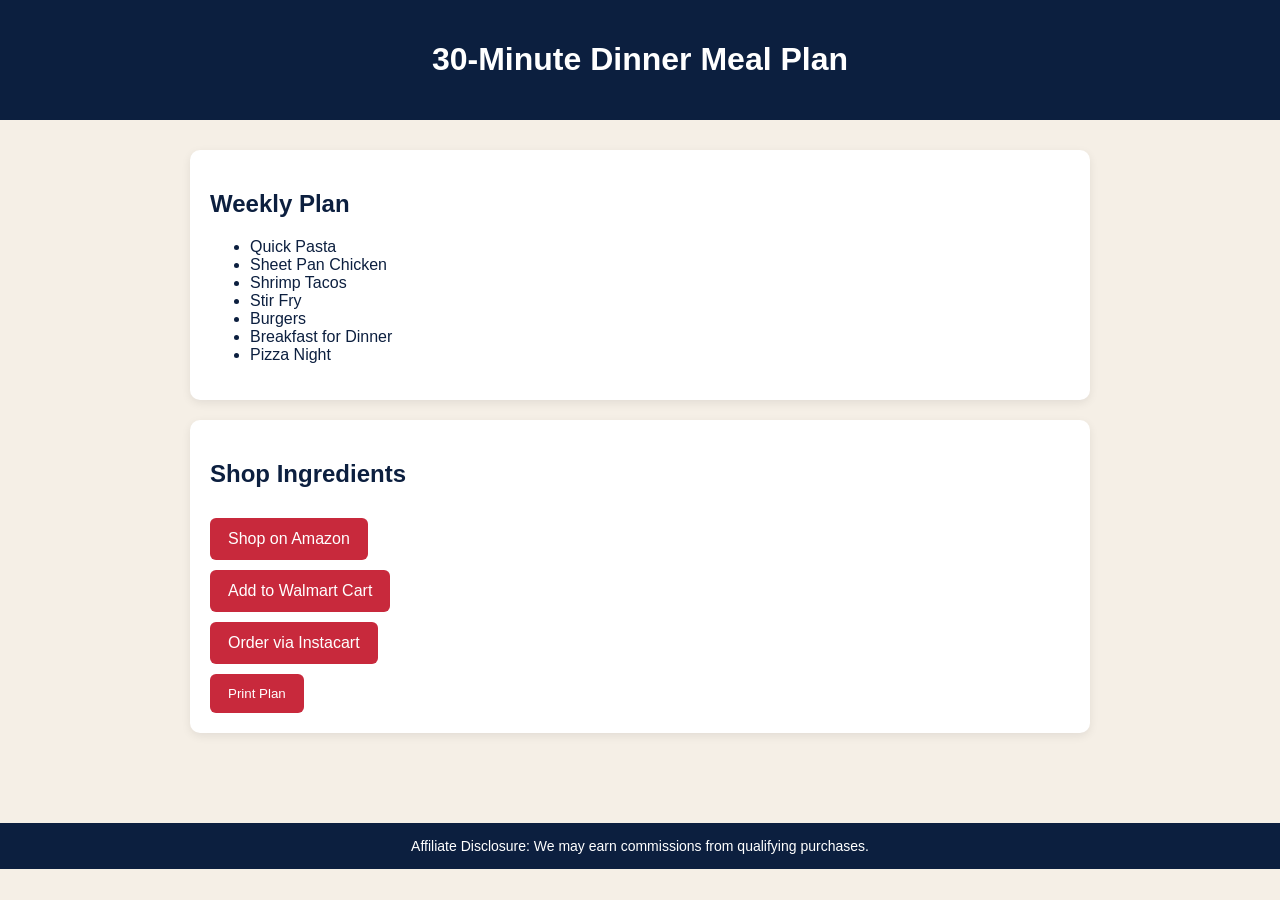
==== 30-minute-meal-plan.html @ 274f261a "Add files via upload" ====
<!DOCTYPE html>
<html>
<head>
<title>30-Minute Dinner Meal Plan | USA Plate</title>
<meta name="viewport" content="width=device-width, initial-scale=1">
<style>
body{font-family:Arial;background:#F5EFE6;margin:0;color:#0C1F3F}
header{background:#0C1F3F;color:white;padding:20px;text-align:center}
.section{padding:30px;max-width:900px;margin:auto}
.card{background:white;padding:20px;border-radius:10px;margin-bottom:20px;box-shadow:0 3px 10px rgba(0,0,0,0.08)}
.button{background:#C8293C;color:white;padding:12px 18px;border:none;border-radius:6px;cursor:pointer;text-decoration:none;display:inline-block;margin-top:10px}
.button:hover{opacity:0.9}
.footer{background:#0C1F3F;color:white;text-align:center;padding:15px;margin-top:40px;font-size:14px}
@media print{header,.button,.footer{display:none}}
</style>
</head>
<body>

<header>
<h1>30-Minute Dinner Meal Plan</h1>
</header>

<div class="section">

<div class="card">
<h2>Weekly Plan</h2>
<ul>
<li>Quick Pasta</li><li>Sheet Pan Chicken</li><li>Shrimp Tacos</li><li>Stir Fry</li><li>Burgers</li><li>Breakfast for Dinner</li><li>Pizza Night</li>
</ul>
</div>

<div class="card">
<h2>Shop Ingredients</h2>
<a class="button" href="https://www.amazon.com" target="_blank">Shop on Amazon</a><br>
<a class="button" href="https://www.walmart.com" target="_blank">Add to Walmart Cart</a><br>
<a class="button" href="https://www.instacart.com" target="_blank">Order via Instacart</a><br>
<button class="button" onclick="window.print()">Print Plan</button>
</div>

</div>

<div class="footer">
Affiliate Disclosure: We may earn commissions from qualifying purchases.
</div>

</body>
</html>
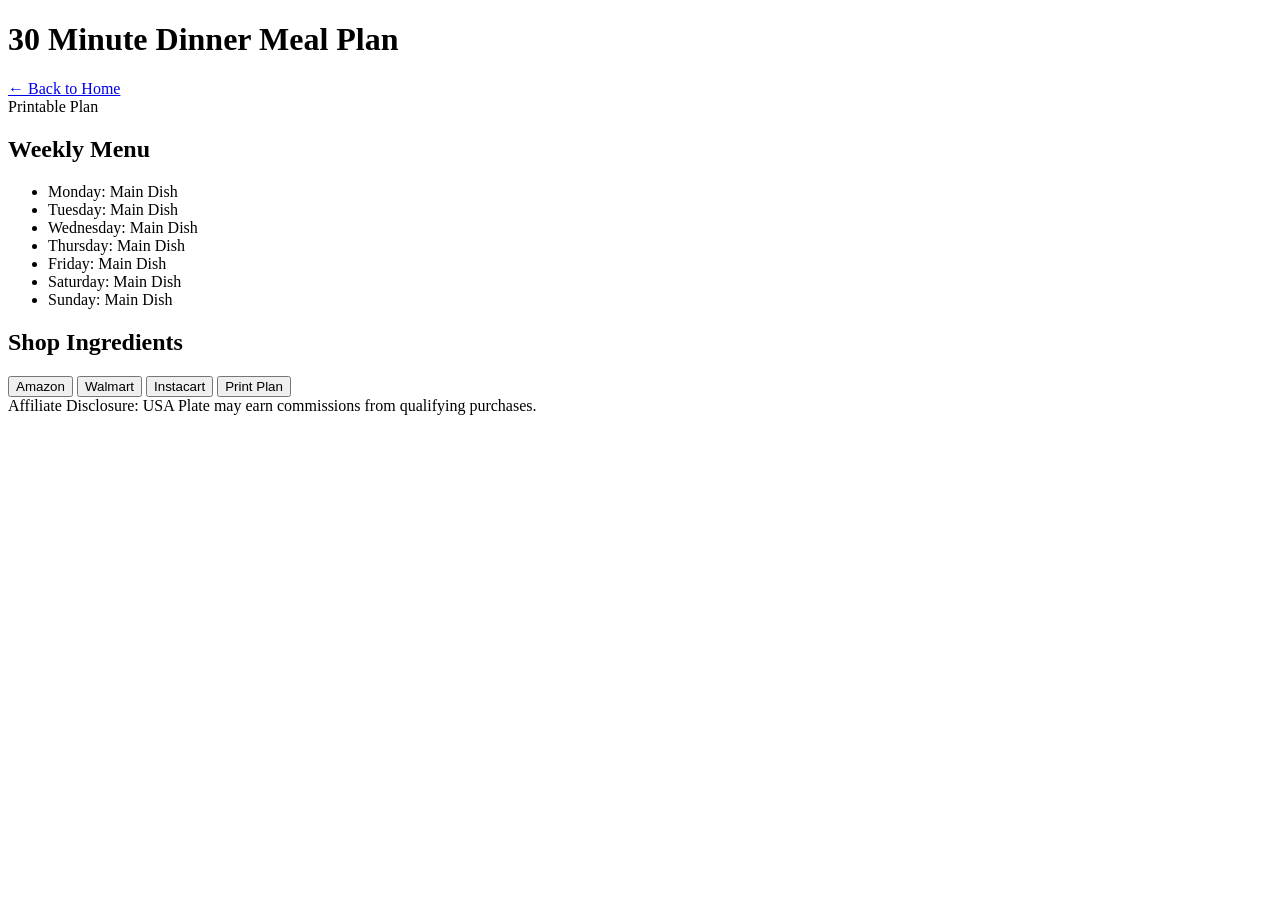
==== commit 3bb64afc: "Add files via upload" ====
--- a/30-minute-meal-plan.html
+++ b/30-minute-meal-plan.html
@@ -2,46 +2,49 @@
 <!DOCTYPE html>
 <html>
 <head>
-<title>30-Minute Dinner Meal Plan | USA Plate</title>
+<title>30 Minute Dinner Meal Plan | USA Plate</title>
+<meta name="description" content="30 Minute Dinner Meal Plan with grocery list and printable format.">
 <meta name="viewport" content="width=device-width, initial-scale=1">
-<style>
-body{font-family:Arial;background:#F5EFE6;margin:0;color:#0C1F3F}
-header{background:#0C1F3F;color:white;padding:20px;text-align:center}
-.section{padding:30px;max-width:900px;margin:auto}
-.card{background:white;padding:20px;border-radius:10px;margin-bottom:20px;box-shadow:0 3px 10px rgba(0,0,0,0.08)}
-.button{background:#C8293C;color:white;padding:12px 18px;border:none;border-radius:6px;cursor:pointer;text-decoration:none;display:inline-block;margin-top:10px}
-.button:hover{opacity:0.9}
-.footer{background:#0C1F3F;color:white;text-align:center;padding:15px;margin-top:40px;font-size:14px}
-@media print{header,.button,.footer{display:none}}
-</style>
+<link rel="stylesheet" href="../assets/style.css">
 </head>
 <body>
 
 <header>
-<h1>30-Minute Dinner Meal Plan</h1>
+<h1>30 Minute Dinner Meal Plan</h1>
 </header>
+
+<nav>
+<a href="../index.html">← Back to Home</a>
+</nav>
 
 <div class="section">
 
 <div class="card">
-<h2>Weekly Plan</h2>
+<span class="badge">Printable Plan</span>
+<h2>Weekly Menu</h2>
 <ul>
-<li>Quick Pasta</li><li>Sheet Pan Chicken</li><li>Shrimp Tacos</li><li>Stir Fry</li><li>Burgers</li><li>Breakfast for Dinner</li><li>Pizza Night</li>
+<li>Monday: Main Dish</li>
+<li>Tuesday: Main Dish</li>
+<li>Wednesday: Main Dish</li>
+<li>Thursday: Main Dish</li>
+<li>Friday: Main Dish</li>
+<li>Saturday: Main Dish</li>
+<li>Sunday: Main Dish</li>
 </ul>
 </div>
 
 <div class="card">
 <h2>Shop Ingredients</h2>
-<a class="button" href="https://www.amazon.com" target="_blank">Shop on Amazon</a><br>
-<a class="button" href="https://www.walmart.com" target="_blank">Add to Walmart Cart</a><br>
-<a class="button" href="https://www.instacart.com" target="_blank">Order via Instacart</a><br>
-<button class="button" onclick="window.print()">Print Plan</button>
+<button class="button" onclick="window.open('https://www.amazon.com','_blank')">Amazon</button>
+<button class="button" onclick="window.open('https://www.walmart.com','_blank')">Walmart</button>
+<button class="button" onclick="window.open('https://www.instacart.com','_blank')">Instacart</button>
+<button class="button secondary" onclick="window.print()">Print Plan</button>
 </div>
 
 </div>
 
 <div class="footer">
-Affiliate Disclosure: We may earn commissions from qualifying purchases.
+Affiliate Disclosure: USA Plate may earn commissions from qualifying purchases.
 </div>
 
 </body>
